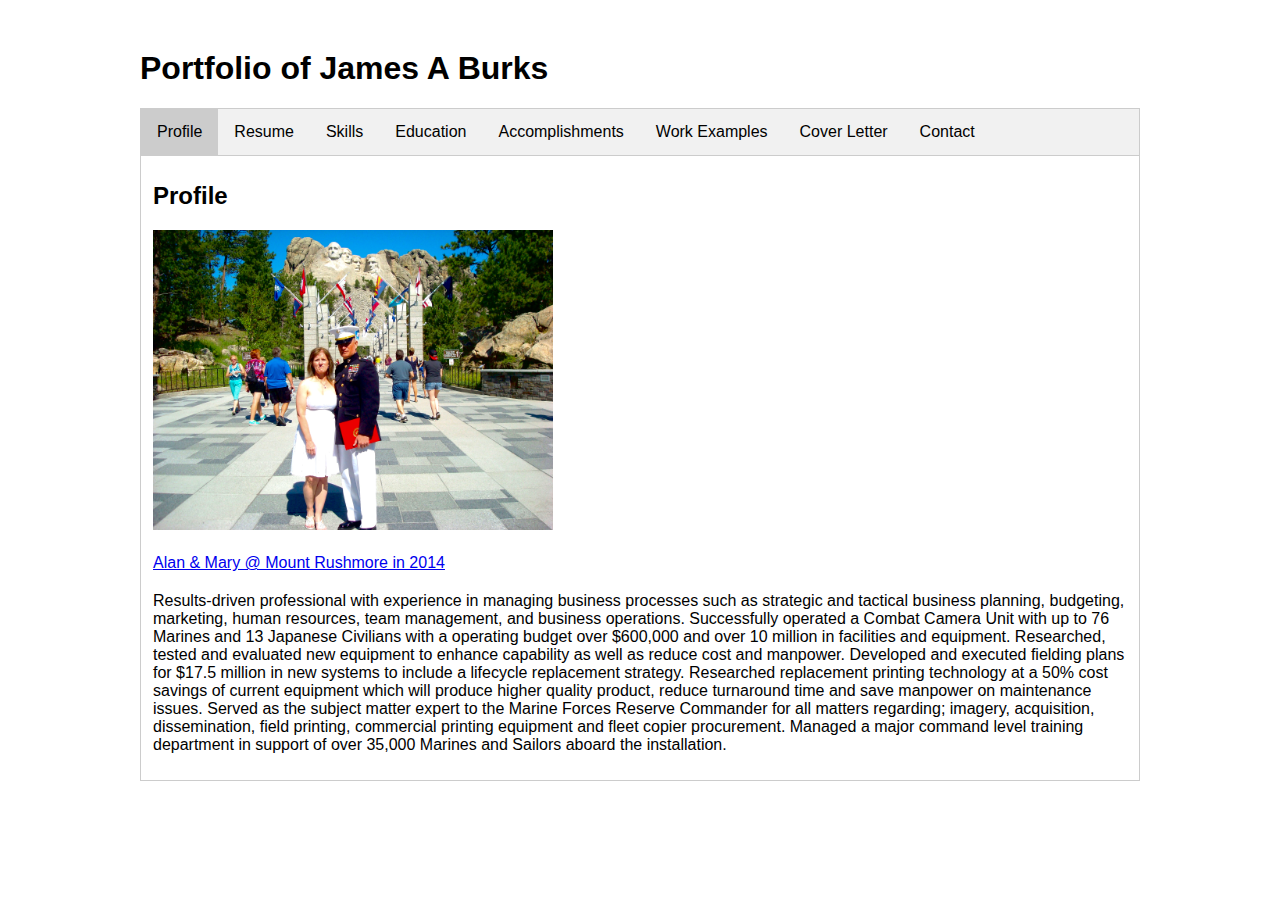
==== index.html @ 96e4ee8f "Update index.html" ====
<!DOCTYPE html>
<html xmlns="http://www.w3.org/1999/xhtml" lang="en" xml:lang="en">
<head>
    <meta charset="utf-8">
    <meta http-equiv="X-UA-Compatible" content="IE=edge,chrome=1">
    <title>James A Burks - BS Information Sciences</title>
    <meta name="description" content="Index page for James A Burks">
    <meta name="keywords" content="Your, Key, Words">
    <meta name="author" content="James A Burks">
    <meta name="viewport" content="width=device-width, initial-scale=1">
    <link rel="stylesheet" href="assets/style/studentportfolio.css">
</head>

<body>
    <div id="container">
        <h1>Portfolio of James A Burks</h1>

        <div class="tab">
            <button class="tablinks" onclick="openTab(event, 'Home')" id="defaultOpen">Profile</button>
            <button class="tablinks" onclick="openTab(event, 'Resume')">Resume</button>
            <button class="tablinks" onclick="openTab(event, 'Skills')">Skills</button>
            <button class="tablinks" onclick="openTab(event, 'Education')">Education</button>
            <button class="tablinks" onclick="openTab(event, 'Accomplishments')">Accomplishments</button>
            <button class="tablinks" onclick="openRedirect('workexamples.html')">Work Examples</button>
            <button class="tablinks" onclick="openTab(event, 'CoverLetter')">Cover Letter</button>
            <button class="tablinks" onclick="openTab(event, 'Contact')">Contact</button>
        </div>

        <!-- Begin Home Section -->
        <div id="Home" class="tabcontent">
              <h2>Profile</h2>
            <p><img src="assets/images/Alan_Mary_2014.jpg", width="400"></img>
            <p><a href="assets/images/Alan_Mary_2014.jpg">Alan & Mary @ Mount Rushmore in 2014</a></p>
        <p></p>
        <p></p>
        <p>Results-driven professional with experience in managing business processes such as strategic and tactical business planning, budgeting, marketing, human resources, team management, and business operations. Successfully operated a Combat Camera Unit with up to 76 Marines and 13 Japanese Civilians with a operating budget over $600,000 and over 10 million in facilities and equipment. Researched, tested and evaluated new equipment to enhance capability as well as reduce cost and manpower. Developed and executed fielding plans for $17.5 million in new systems to include a lifecycle replacement strategy. Researched replacement printing technology at a 50% cost savings of current equipment which will produce higher quality product, reduce turnaround time and save manpower on maintenance issues. Served as the subject matter expert to the Marine Forces Reserve Commander for all matters regarding; imagery, acquisition, dissemination, field printing, commercial printing equipment and fleet copier procurement. Managed a major command level training department in support of over 35,000 Marines and Sailors aboard the installation.</p>
        </div>

        <!-- Begin Skills Section -->
        <div id="Skills" class="tabcontent">
            <h2>Skills</h2>
            <ul>
                <li>C#</li>
                <li>CSS</li>
                <li>HTML5</li>
                <li>JavaScript</li>
                <li>jQuery</li>
                <li>Microsoft SQL Server</li>
                <li>MS Visual Studio</li>
                <li>MySQL</li>
                <li>PHP</li>
                <li>Project Management</li>
            </ul>
        </div>

        <div id="Education" class="tabcontent">
          <h2>Education</h2>
        </div>

        <div id="Accomplishments" class="tabcontent">
            <h2>Accomplishments</h2>
        </div>        
        
        <!-- Begin Skills Section -->
        <div id="Resume" class="tabcontent">
            <h2>Resume</h2>
            <p>You are welcome to download my resume from the list below</p>
            <ul>
                <li><a href="burks_resume_asof_July2016.pdf">pdf version of Burks' resume</a></li>
                <li><a href="burks_resume_asof_July2016.doc">Word document version of Burks' resume</a></li>
            </ul>
        </div>
        
        <div id="CoverLetter" class="tabcontent">
            <h2>Letter of Introduction</h2>
        </div>

        <div id="Contact" class="tabcontent">
            <h2>Contact Me</h2>
            <ul>
                <li>Phone: (214) 679-8713</li>
                <li>Email: <a href="mailto:alan.burks4602@gmail.com">Click to Email</a></li>
                <li>Address: 351 Grand Ave, Benton, AR  72015</li>
                <li>Website: <a href="https://burksja.github.io/portfolio/index.html">Click to view website</a></li>
            </ul>
        </div>    
</div>
<script type="text/javascript" src="assets/scripts/index.js"></script>
</body>
</html>
---- assets/style/studentportfolio.css ----
/*  body */
	
body {
	font-family: "Trebuchet MS", Arial, Helvetica, sans-serif;
	/*background-color: #666;*/
	}

#container {
	width: 1000px;
	margin-right: auto;
	margin-left: auto;
	margin-top: 50px;
	margin-bottom: 50px;
}

p {
	margin-bottom: 20px;
	}

.listmargin  {
	margin-bottom: 20px;
}	

.img-style-1 {
	float: left;
	margin-right: 10px;
    margin-bottom: 10px;
	padding: 5px;
	border: 1px solid #CCC;
}	
	
/* tutorial styles */

/* tabs */

/* Style the tab */
.tab {
    overflow: hidden;
    border: 1px solid #ccc;
    background-color: #f1f1f1;
}

/* Style the buttons inside the tab */
.tab button {
    background-color: inherit;
    float: left;
    border: none;
    outline: none;
    cursor: pointer;
    padding: 14px 16px;
    transition: 0.3s;
    font-size: 16px;
}

/* Change background color of buttons on hover */
.tab button:hover {
    background-color: #ddd;
}

/* Create an active/current tablink class */
.tab button.active {
    background-color: #ccc;
}

/* Style the tab content */
.tabcontent {
    display: none;
    padding: 6px 12px;
    border: 1px solid #ccc;
    border-top: none;
}

.tabcontent {
    animation: fadeEffect 1s; /* Fading effect takes 1 second */
}

/* Go from zero to full opacity */
@keyframes fadeEffect {
    from {opacity: 0;}
    to {opacity: 1;}
}
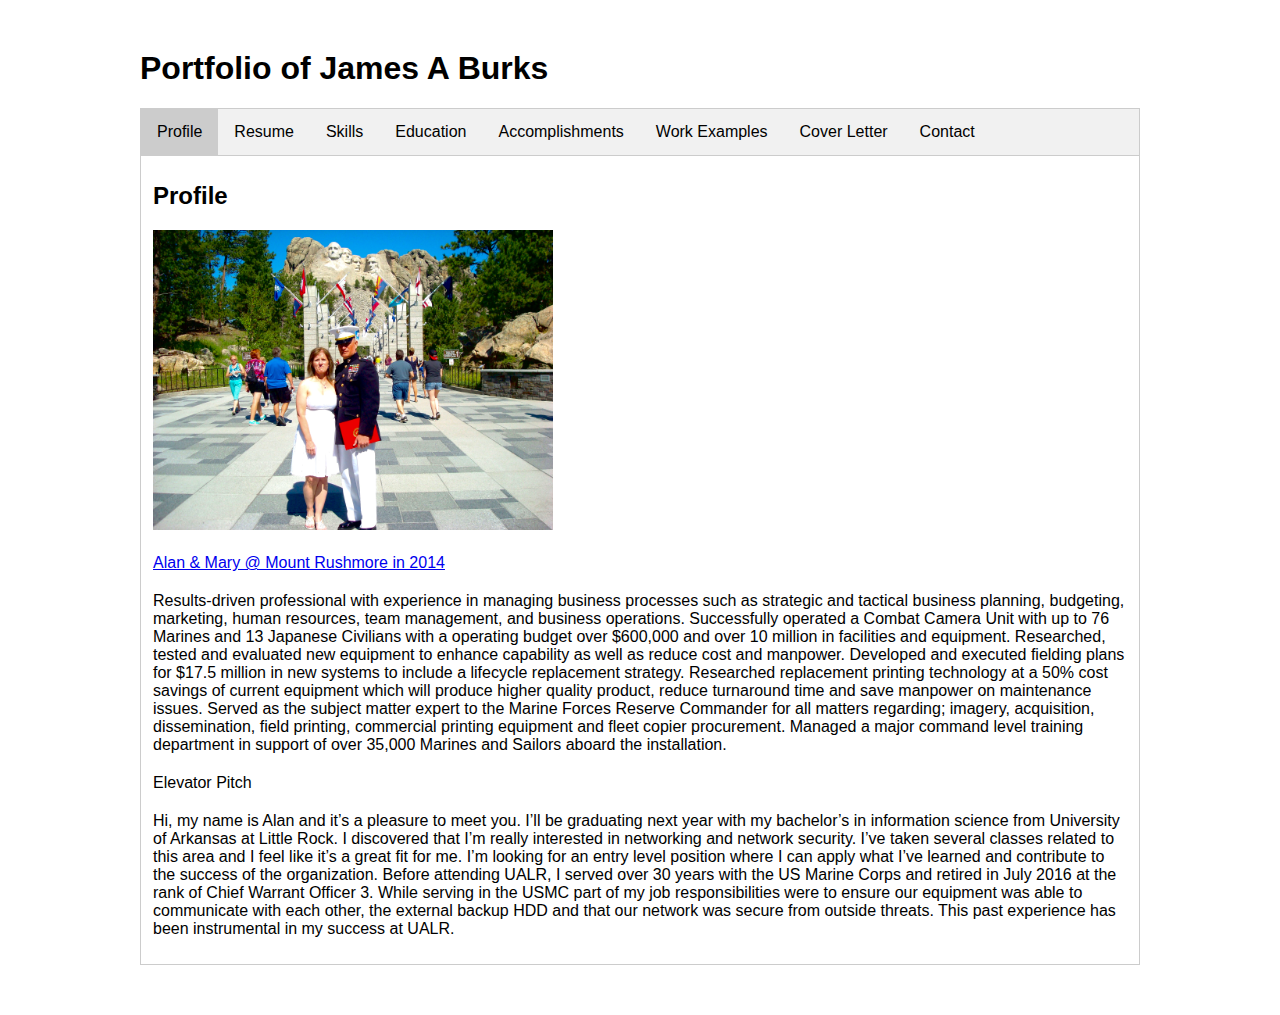
==== commit 3de59338: "Update index.html" ====
--- a/index.html
+++ b/index.html
@@ -34,6 +34,11 @@
         <p></p>
         <p></p>
         <p>Results-driven professional with experience in managing business processes such as strategic and tactical business planning, budgeting, marketing, human resources, team management, and business operations. Successfully operated a Combat Camera Unit with up to 76 Marines and 13 Japanese Civilians with a operating budget over $600,000 and over 10 million in facilities and equipment. Researched, tested and evaluated new equipment to enhance capability as well as reduce cost and manpower. Developed and executed fielding plans for $17.5 million in new systems to include a lifecycle replacement strategy. Researched replacement printing technology at a 50% cost savings of current equipment which will produce higher quality product, reduce turnaround time and save manpower on maintenance issues. Served as the subject matter expert to the Marine Forces Reserve Commander for all matters regarding; imagery, acquisition, dissemination, field printing, commercial printing equipment and fleet copier procurement. Managed a major command level training department in support of over 35,000 Marines and Sailors aboard the installation.</p>
+        <p></p>
+        <p></p>
+        <p>Elevator Pitch</p>
+        <p>Hi, my name is Alan and it’s a pleasure to meet you. I’ll be graduating next year with my bachelor’s in information science from University of Arkansas at Little Rock. I discovered that I’m really interested in networking and network security. I’ve taken several classes related to this area and I feel like it’s a great fit for me. I’m looking for an entry level position where I can apply what I’ve learned and contribute to the success of the organization. Before attending UALR, I served over 30 years with the US Marine Corps and retired in July 2016 at the rank of Chief Warrant Officer 3. While serving in the USMC part of my job responsibilities were to ensure our equipment was able to communicate with each other, the external backup HDD and that our network was secure from outside threats. This past experience has been instrumental in my success at UALR.
+        </p>
         </div>
 
         <!-- Begin Skills Section -->
@@ -66,8 +71,8 @@
             <h2>Resume</h2>
             <p>You are welcome to download my resume from the list below</p>
             <ul>
-                <li><a href="burks_resume_asof_July2016.pdf">pdf version of Burks' resume</a></li>
-                <li><a href="burks_resume_asof_July2016.doc">Word document version of Burks' resume</a></li>
+                <li><a href="burks_resume_asof_May2021.pdf">pdf version of Burks' resume</a></li>
+                <li><a href="burks_resume_asof_May2021.doc">Word document version of Burks' resume</a></li>
             </ul>
         </div>
         
